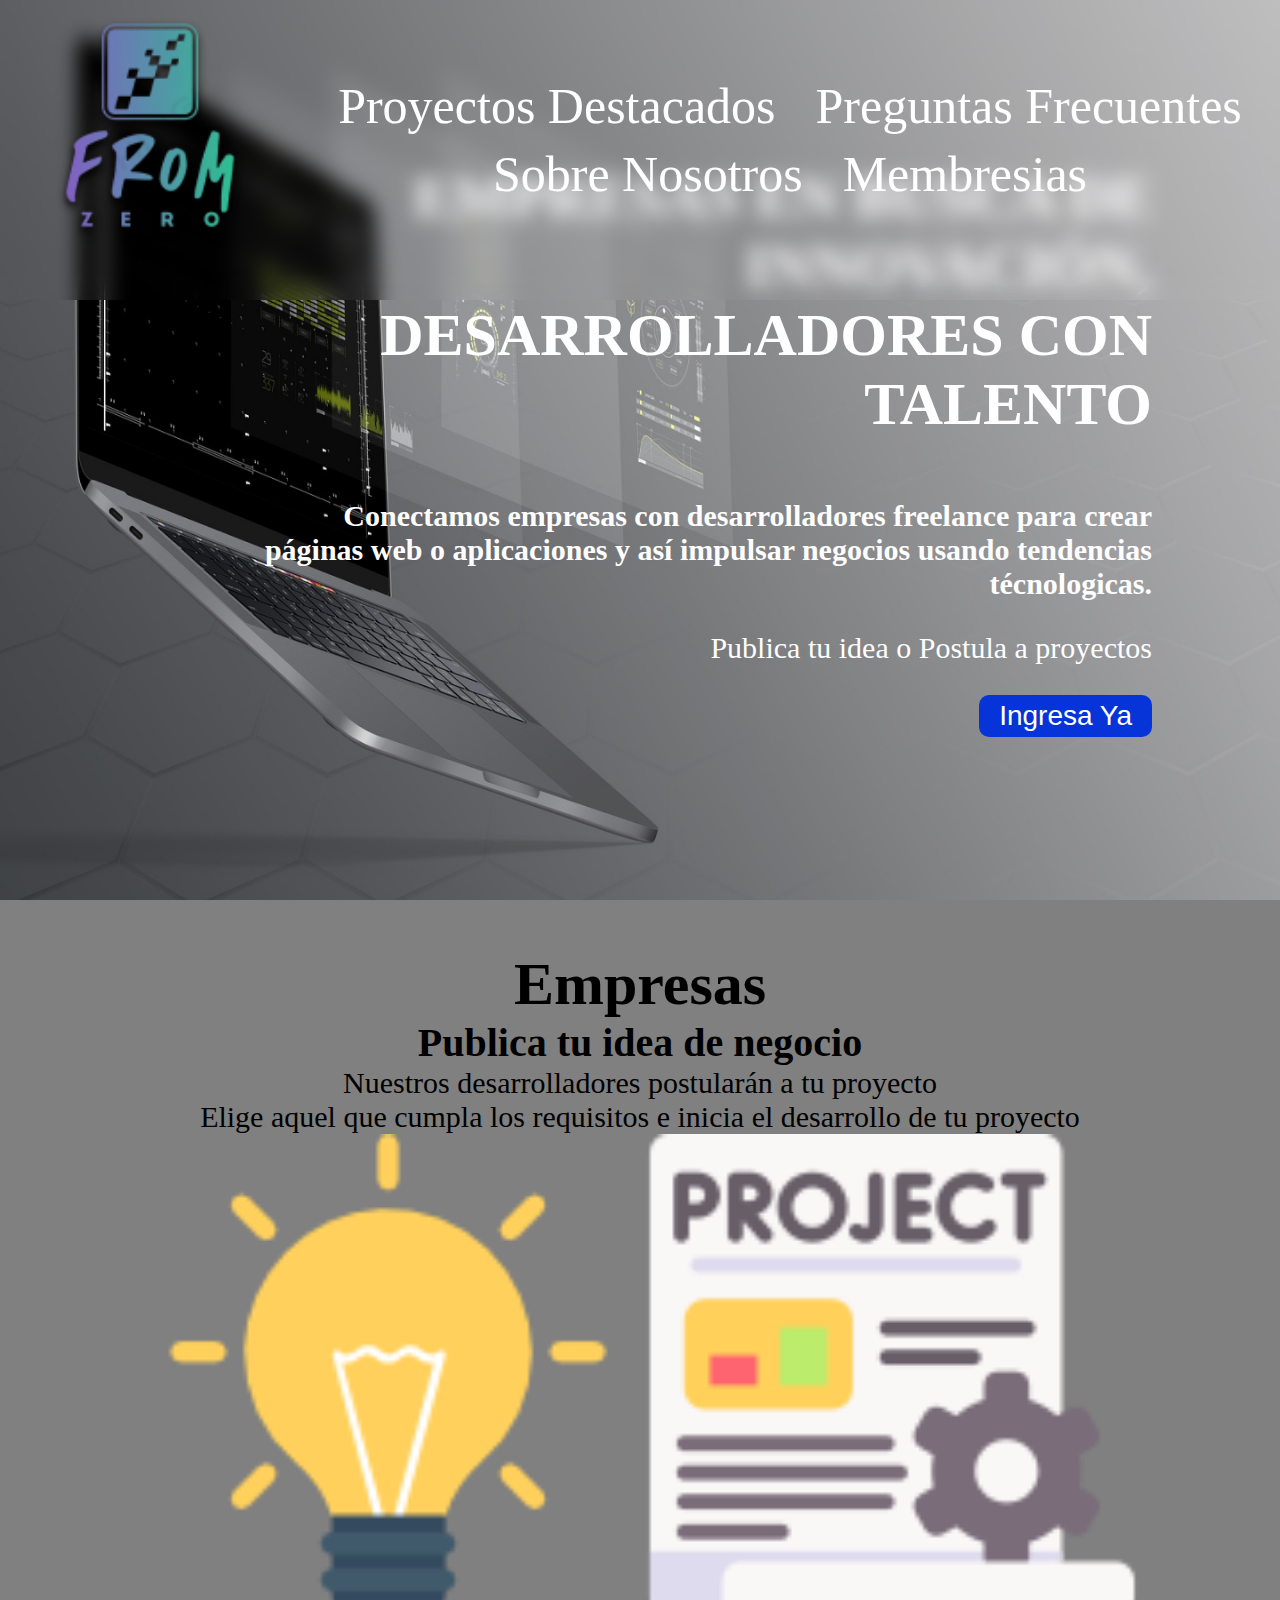
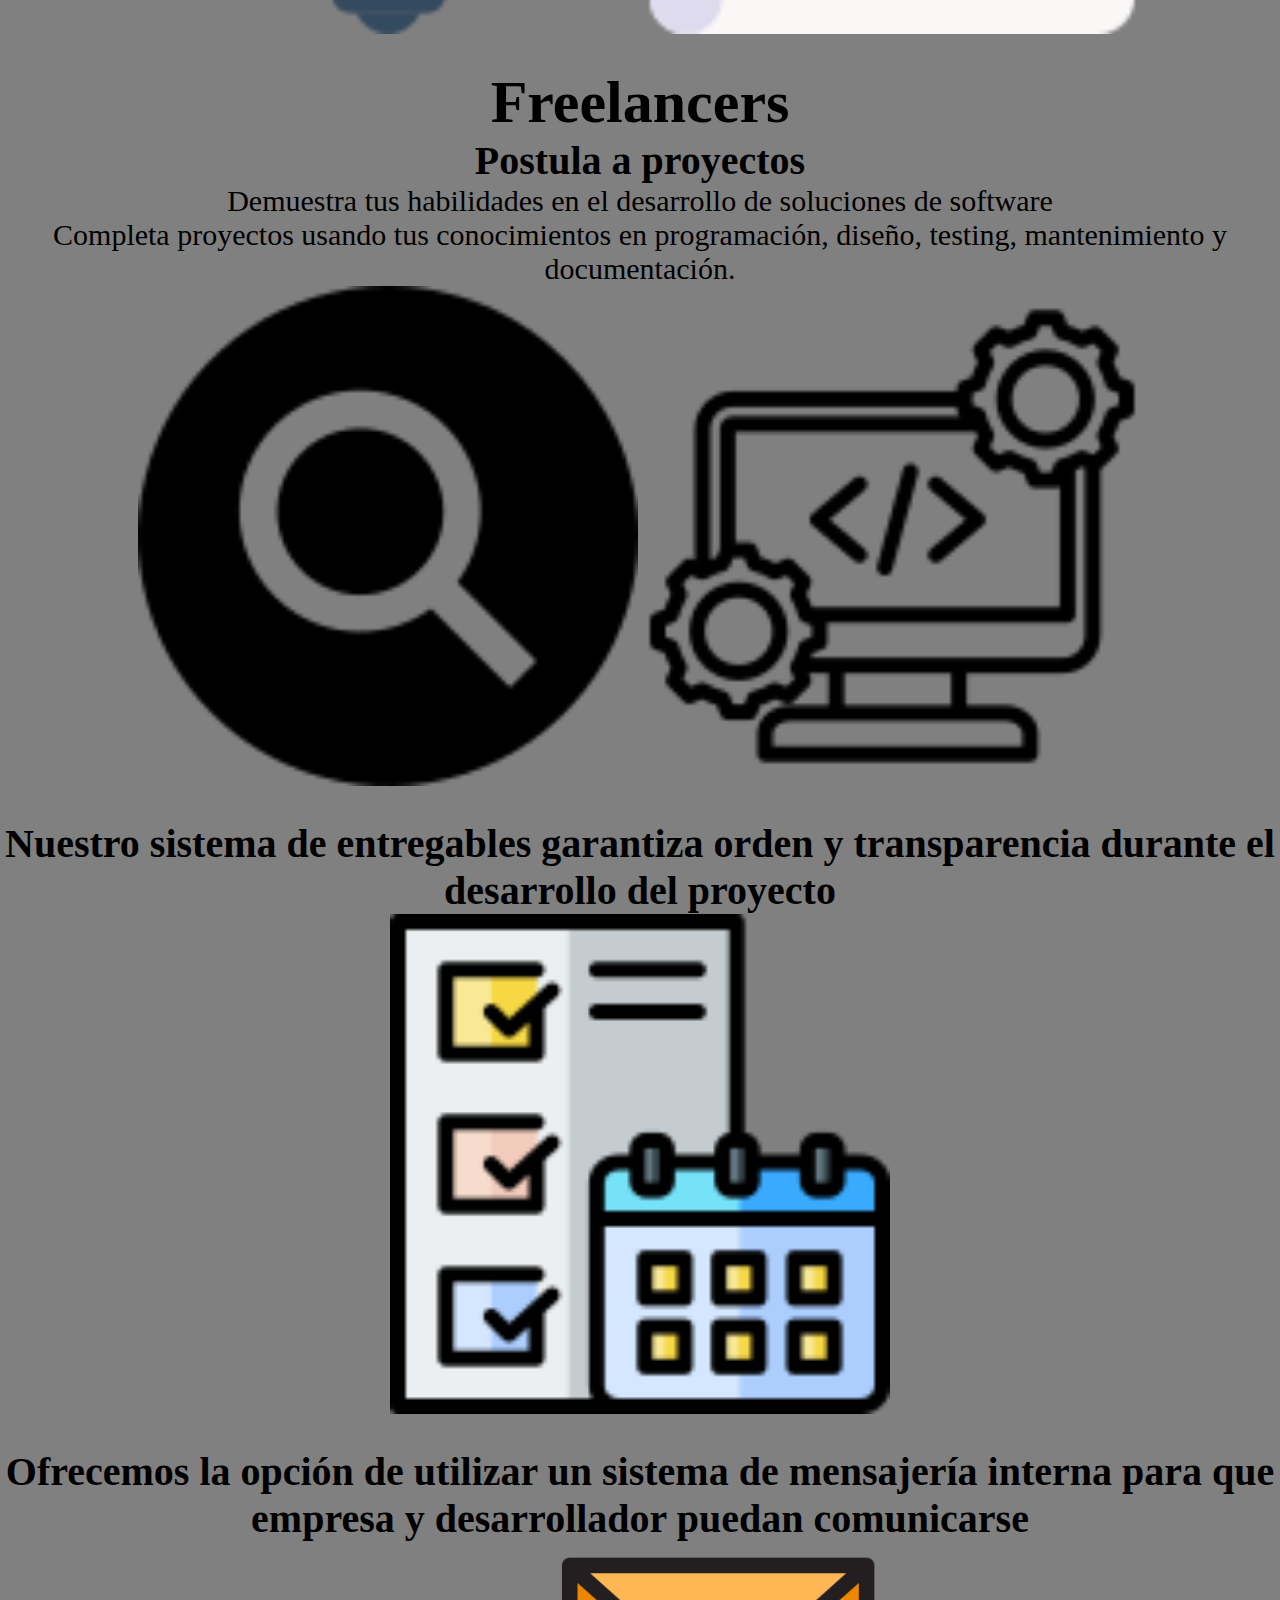
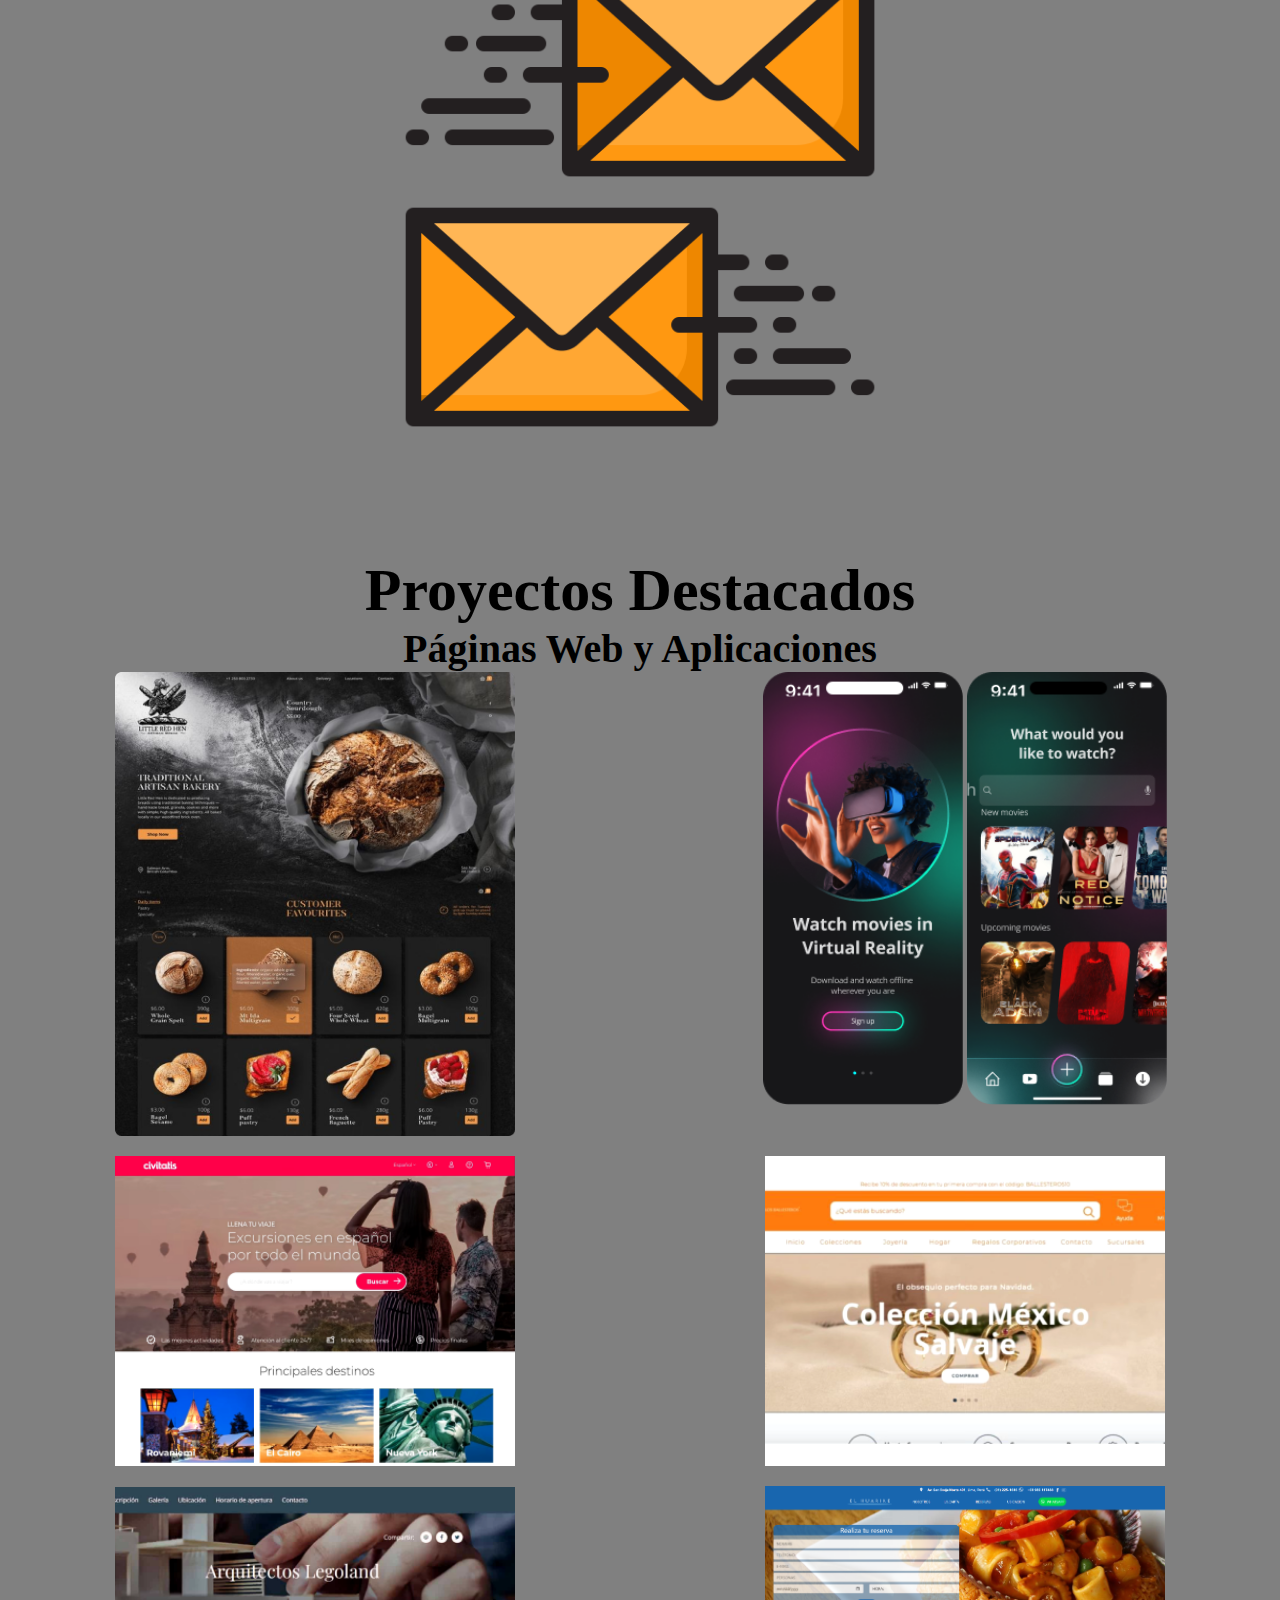
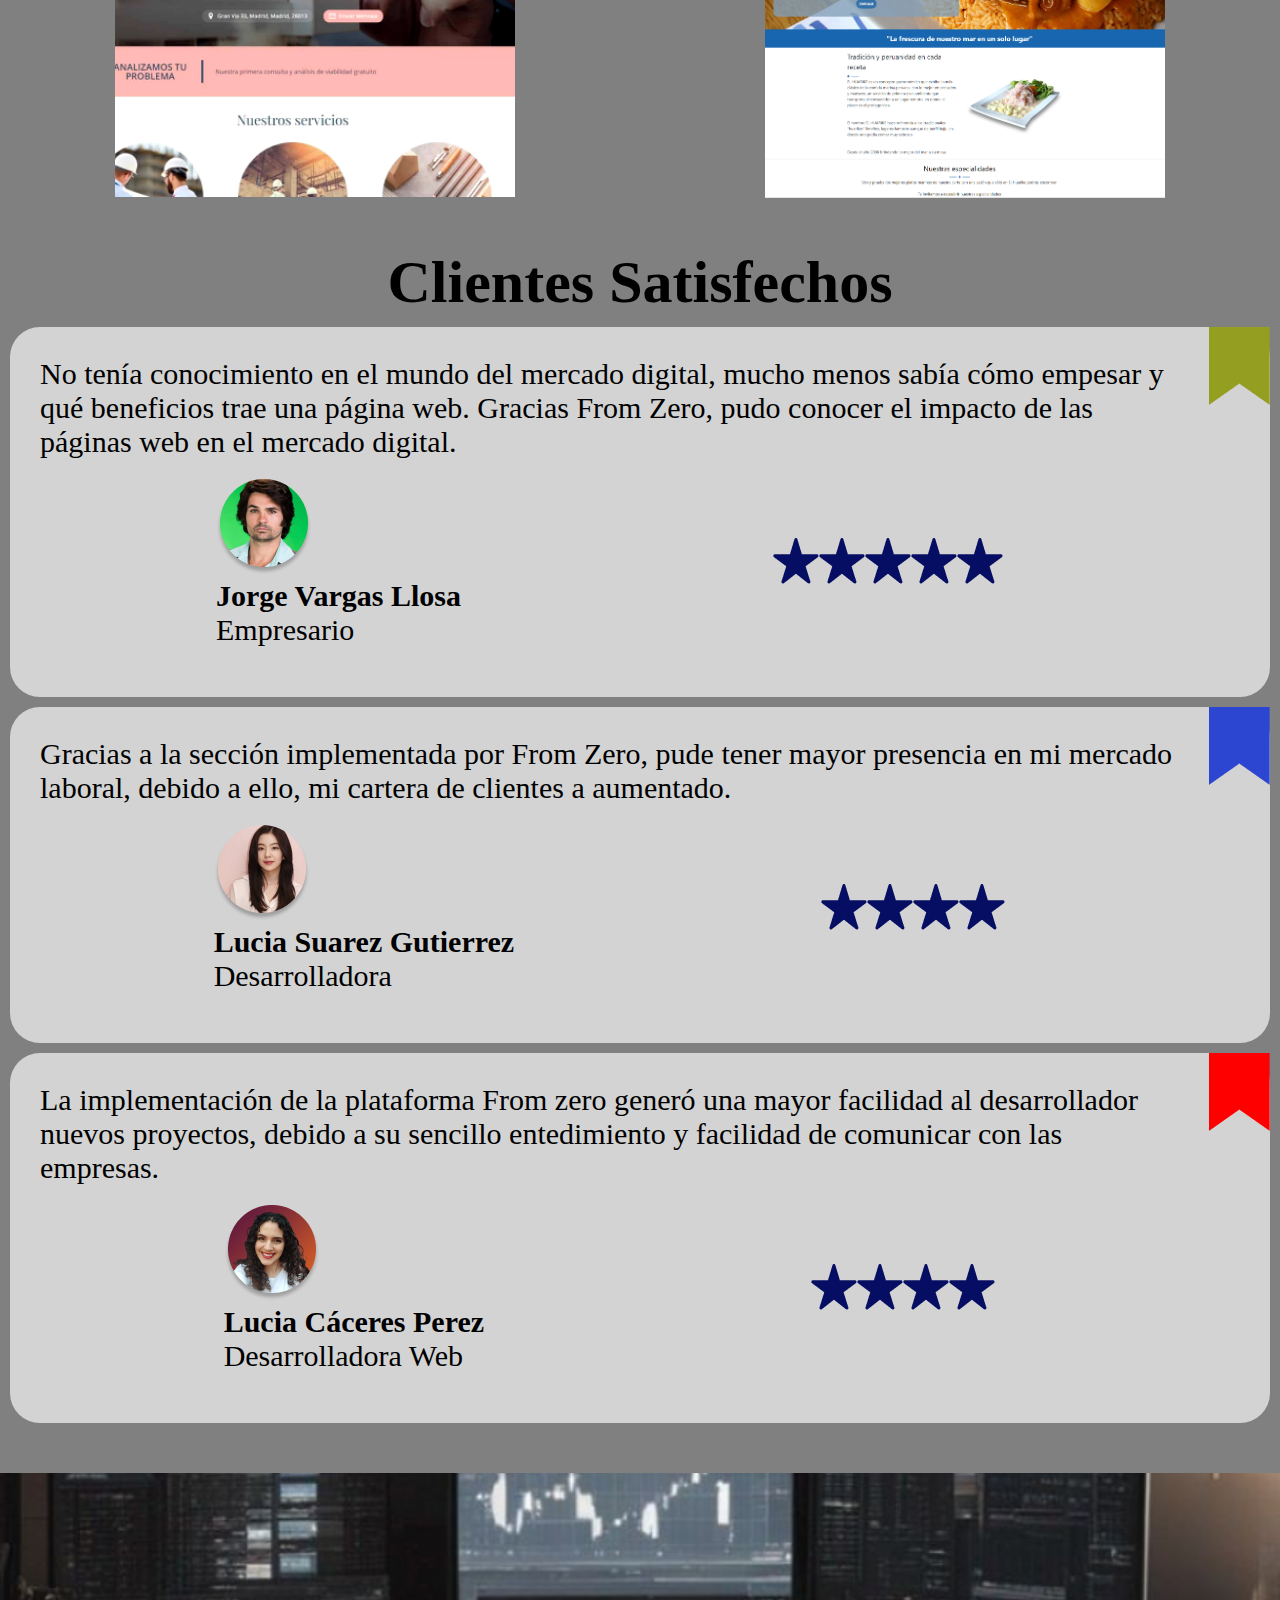
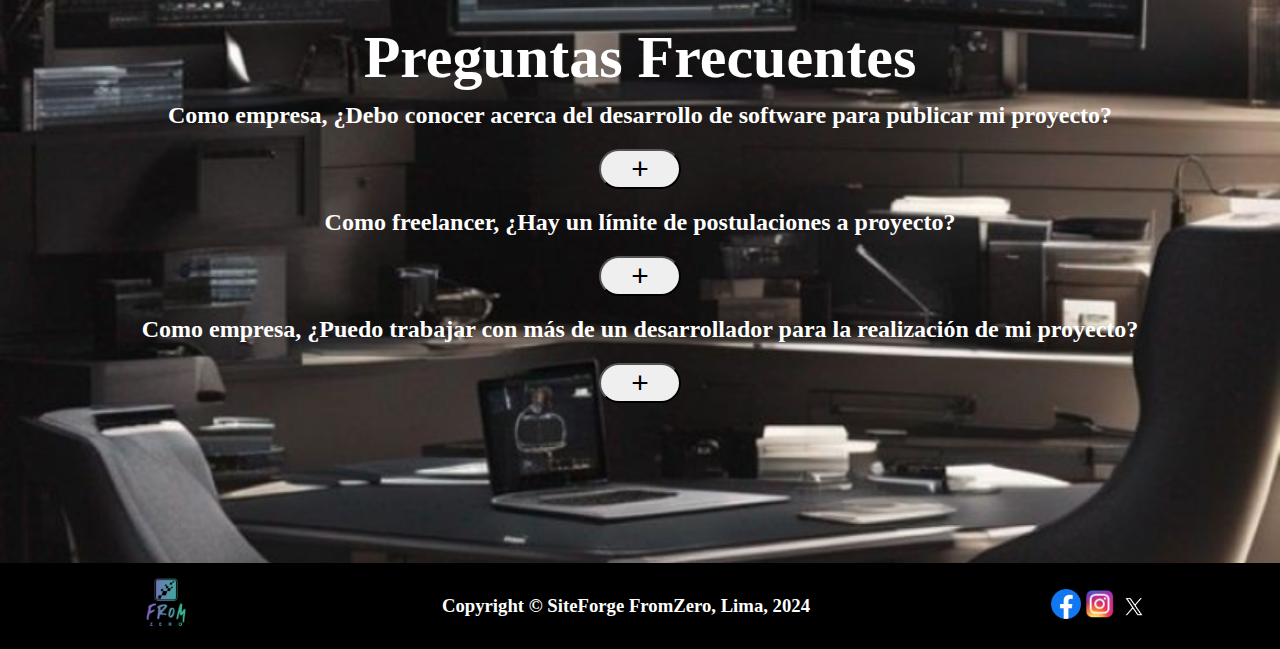
==== index.html @ 4f7f6027 "initial commit" ====
<!DOCTYPE html>
<html lang="en">

<head>
    <meta charset="UTF-8">
    <meta name="viewport" content="width=device-width, initial-scale=1.0">
    <title>From Zero - Conectando Empresas y Desarrolladores Freelance</title>
    <link rel="shortcut icon" href="./src/assets/images/logo.ico" type="image/x-icon" />
    <meta name="description"
        content="FromZero es la plataforma que conecta a empresas en búsqueda de soluciones de software con desarrolladores freelance dispuestos a trabajar en proyectos.">
    <meta name="keywords"
        content="plataforma de contratación, desarrolladores freelance, software a medida, proyectos de desarrollo, conectar empresas con desarrolladores">
    <meta name="author" content="Equipo de Desarrollo de FromZero">
    <link rel="stylesheet" href="./src/assets/styles/footer/footer.css">
    <link rel="stylesheet" href="./src/assets/styles/main_styles.css">
    <link rel="stylesheet" href="./src/assets/styles/index-styles/index_styles.css">
    <link rel="stylesheet" href="./src/assets/styles/navbar/styles.css">
</head>

<body>
    <header>
        <nav class="nav_container">
            <a href="index.html#hero-section" class="nav-logo">
                <img src="./src/assets/images/logo.png" alt="fromzero-logo">
            </a>
            <ul class="nav-links">
                <li class="link"><a href="#projects">Proyectos Destacados</a></li>
                <li class="link"><a href="#faq">Preguntas Frecuentes</a></li>
                <li class="link"><a href="about-us.html">Sobre Nosotros</a></li>
                <li class="link"><a href="membership.html">Membresias</a></li>
            </ul>
        </nav>
    </header>
    <main>
        <section id="hero-section">
            <div class="hero-content">
                <h1>Empresas en busca de innovación,<br>Desarrolladores con talento</h1>
                <h3>Conectamos empresas con desarrolladores freelance para crear<br>
                    páginas web o aplicaciones y así impulsar negocios usando tendencias técnologicas.</h3>
                <p>Publica tu idea o Postula a proyectos</p>
                <button class="hero-btn" id="hero-btn">Ingresa Ya</button>
            </div>
        </section>

        <section class="main-introduction" id="main-introduction">
            <div>
                <div class="intro_company">
                    <h1>Empresas</h1>
                    <h2>Publica tu idea de negocio</h2>
                    <p>Nuestros desarrolladores postularán a tu proyecto</p>
                    <p>Elige aquel que cumpla los requisitos e inicia el desarrollo de tu proyecto</p>
                    <img src="./src/assets/images/idea.png" alt="Idea">
                    <img src="./src/assets/images/project.png" alt="Project">
                </div>

                <div class="intro_developer">

                    <h1>Freelancers</h1>
                    <h2>Postula a proyectos</h2>
                    <p>Demuestra tus habilidades en el desarrollo de soluciones de software</p>
                    <p>Completa proyectos usando tus conocimientos en programación, diseño,
                        testing, mantenimiento y documentación.</p>
                    <img src="./src/assets/images/lookfor.png" alt="Look for">
                    <img src="./src/assets/images/develop.png" alt="Develop">
                </div>

                <div class="intro_deliverables">
                    <h2>Nuestro sistema de entregables garantiza orden y transparencia durante
                        el desarrollo del proyecto
                    </h2>
                    <img src="./src/assets/images/deliverable.png" alt="Deliverables">
                </div>

                <div class="intro_messaging">
                    <h2>Ofrecemos la opción de utilizar un sistema de mensajería interna
                        para que empresa y desarrollador puedan comunicarse
                    </h2>
                    <img src="./src/assets/images/messaging.png" alt="Messaging">
                </div>

            </div>
        </section>

        <section id="projects">

            <h1>Proyectos Destacados</h1>
            <h2>Páginas Web y Aplicaciones</h2>

            <div class="projects-container">
                <img src="./src/assets/images/image-webcreated-demonstration.png">

                <div class="mobile-project">
                    <img src="./src/assets/images/image-webcreated2-demonstration.png">


                    <img src="./src/assets/images/image-webcreated3-demonstration.png">
                </div>

                <img src="./src/assets/images/image-webcreated4-demonstration.png">


                <img src="./src/assets/images/image-webcreated5-demonstration.png">


                <img src="./src/assets/images/image-webcreated6-demonstration.png">

                <img src="./src/assets/images/image-webcreated7-demonstration.png">

            </div>

        </section>

        <section id="testimonials">

            <h1>Clientes Satisfechos</h1>
            <div class="cards-container">
                <div class="card">
                    <div class="client">
                        <p>
                            No tenía conocimiento en el mundo del mercado digital, mucho menos sabía cómo empesar y
                            qué
                            beneficios trae una página web. Gracias From Zero, pudo conocer el impacto de las
                            páginas
                            web en
                            el mercado digital.
                        </p>
                        <div class="card-content">
                            <div class="user">
                                <img src="./src/assets/images/Jorge.png" alt="Foto">
                                <p>
                                    <strong>Jorge Vargas Llosa</strong>
                                    <br>
                                    Empresario
                                </p>
                            </div>
                            <ul class="stars">
                                <li><img src="./src/assets/images/Star.png" alt="stars"></li>
                                <li><img src="./src/assets/images/Star.png" alt="stars"></li>
                                <li><img src="./src/assets/images/Star.png" alt="stars"></li>
                                <li><img src="./src/assets/images/Star.png" alt="stars"></li>
                                <li><img src="./src/assets/images/Star.png" alt="stars"></li>
                            </ul>
                        </div>
                    </div>
                    <img src="./src/assets/images/flag1.png" alt="flag1">
                </div>
                <div class="card">
                    <div class="client">
                        <p>
                            Gracias a la sección implementada por From Zero, pude tener mayor presencia en mi
                            mercado
                            laboral, debido a ello, mi cartera de clientes a aumentado.
                        </p>
                        <div class="card-content">
                            <div class="user">
                                <img src="./src/assets/images/Lucia Suarez.png" alt="Foto">
                                <p>
                                    <strong> Lucia Suarez Gutierrez</strong>
                                    <br>
                                    Desarrolladora
                                </p>
                            </div>
                            <ul class="stars">
                                <li><img src="./src/assets/images/Star.png" alt="stars"></li>
                                <li><img src="./src/assets/images/Star.png" alt="stars"></li>
                                <li><img src="./src/assets/images/Star.png" alt="stars"></li>
                                <li><img src="./src/assets/images/Star.png" alt="stars"></li>
                            </ul>
                        </div>
                    </div>
                    <img src="./src/assets/images/flag2.png" alt="fla2">
                </div>
                <div class="card">
                    <div class="client">
                        <p>
                            La implementación de la plataforma From zero generó una mayor facilidad al desarrollador
                            nuevos
                            proyectos, debido a su sencillo entedimiento y facilidad de comunicar con las empresas.
                        </p>
                        <div class="card-content">
                            <div class="user">
                                <img src="./src/assets/images/Lucia Caceres.png" alt="Foto">
                                <p>
                                    <strong> Lucia Cáceres Perez</strong>
                                    <br>
                                    Desarrolladora Web
                                </p>
                            </div>
                            <ul class="stars">
                                <li><img src="./src/assets/images/Star.png" alt="stars"></li>
                                <li><img src="./src/assets/images/Star.png" alt="stars"></li>
                                <li><img src="./src/assets/images/Star.png" alt="stars"></li>
                                <li><img src="./src/assets/images/Star.png" alt="stars"></li>
                            </ul>
                        </div>
                    </div>
                    <img src="./src/assets/images/flag3.png" alt="flag3">
                </div>
            </div>

        </section>

        <section id="faq">

            <div class="faq-content">

                <h1>Preguntas Frecuentes</h1>

                <div class="box">
                    <div class="box-content">
                        <div>
                            <h2>Como empresa, ¿Debo conocer acerca del
                                desarrollo de software para publicar mi
                                proyecto?</h2>
                        </div>
                        <div id="a1" hidden>
                            <p>No es necesario. Para ello FromZero
                                ofrece una opción de definir lenguajes
                                o tecnologías por defecto al momento
                                de crear el proyecto.
                            </p>
                        </div>
                    </div>
                    <div class="box-content">
                        <button onclick="hide('a1','buttonQ1')" id="buttonQ1">+</button>
                    </div>
                </div>
                <div class="box">
                    <div class="box-content">
                        <div>
                            <h2>Como freelancer, ¿Hay un límite de
                                postulaciones a proyecto?</h2>
                        </div>
                        <div id="answer2" hidden>
                            <p>No hay un límite de postulaciones,
                                dependerá del tiempo que el freelancer
                                disponga para desarrollar el proyecto
                                con el cual se ha comprometido.
                            </p>
                        </div>
                    </div>
                    <div class="box-content">
                        <button onclick="hide('answer2','buttonQ2')" id="buttonQ2">+</button>
                    </div>
                </div>
                <div class="box">
                    <div class="box-content">
                        <div>
                            <h2>Como empresa, ¿Puedo trabajar con
                                más de un desarrollador para la
                                realización de mi proyecto?</h2>
                        </div>
                        <div id="answer3" hidden>
                            <p>Sí, puedes dividir tu proyecto en distintas
                                partes, según tu criterio, y publicarlas. Así
                                podrás designar un freelancer para que se
                                encargue de esa etapa de tu proyecto.</p>
                        </div>
                    </div>
                    <div class="box-content">
                        <button onclick="hide('answer3','buttonQ3')" id="buttonQ3">+</button>
                    </div>
                </div>
            </div>

        </section>
        <script src="./src/assets/scripts/scripts.js"></script>
    </main>
    <footer>

        <a href="#hero-section">
            <img src="./src/assets/images/logo.png" alt="">
        </a>

        <div>
            <h3>Copyright &copy; SiteForge FromZero, Lima, 2024</h3>
        </div>

        <div>
            <img src="./src/assets/images/facebook.png" alt="facebook">
            <img src="./src/assets/images/instagram.png" alt="instagram">
            <img src="./src/assets/images/x.png" alt="x">
        </div>
    </footer>
</body>

</html>
---- src/assets/styles/footer/footer.css ----
footer{
    padding: 10px;
    background-color: black;
    color: white;
    display: flex;
    flex-direction: row;
    justify-content:space-around;
    align-items: center;
    text-align: center;
    img{
        width: 30px;
    }
    a img{
        width: 70px;
    }
}
@media screen and (max-width:380px) {
    footer div h3{
        font-size: 10px;
    }
    footer img{
        width: 15px;
    }
}
---- src/assets/styles/main_styles.css ----
*{
    margin: 0;
}

body{
    width: 100%;
    background-color: gray;
}

main{
    width: 100%;
    height: 100%;
}

section{
    height: 100%;
    width: 100%;
}
---- src/assets/styles/index-styles/index_styles.css ----
/*Hero Section*/
#hero-section {
    height: 100vh;
    display: flex;
    justify-content: center;
    align-items: center;
    background-image: url("../../images/background-image-main.png");
    background-size: cover;
    background-position: center;
}

.hero-btn {
    background-color: #0734d8;
    margin-left: auto;
    border: none;
    color: white;
    padding: 5px 20px;
    text-align: center;
    text-decoration: none;
    display: inline-block;
    font-size: 28px;
    cursor: pointer;
    border-radius: 10px;
}

.hero-content {
    width: 80%;
    text-align: right;
    color: #fefeff;

    h1 {
        font-size: 60px;
        margin-bottom: 60px;
        text-transform:uppercase;
    }

    h3, p {
        font-size: 30px;
        margin-bottom: 30px;
    }
}

/*End of Hero section*/

/*Introduction section*/
 #main-introduction {
    margin-top: 50px;
    height: 100%;
    display: flex;
    justify-content: center;
    align-items: center;
    text-align: center;

    h1{
        font-size: 60px;
    }
    h2{
        font-size: 40px;
    }
    p{
        font-size: 30px;
    }
    img{
        width: 500px;
    }
    div{
        margin-bottom: 30px;
    }
}

/*End of Introduction section*/

/*Demosntration section*/
#projects{
    margin-top: 50px;
    text-align: center;
    h1{
        font-size: 60px;
    }
    h2{
        font-size: 40px;
    }
}
.projects-container{
    display: grid;
    grid-template-columns: repeat(2, 1fr);
    gap: 20px;

    
}
.projects-container img{
    margin: auto;
    width: 400px;
}
.mobile-project img{
    width: 200px;
}

/*End of Demonstration section*/

/*Testimonials Section*/
#testimonials{
    margin-top: 50px;
    h1{
        font-size: 60px;
        text-align: center;
    }
    p{
        font-size: 30px;
    }
}

.card{
    background-color: lightgray;
    border-radius: 30px;
    display: flex;
    flex-direction: row;
    justify-content: space-between;
    align-items: start;
    margin: 10px;
}

.card-content{
    display: flex;
    flex-direction: row;
    justify-content: space-around;
    align-items: center;
    margin: 20px;
    
}

.client{
    padding: 30px;
    width: 2600px;
}
.user img{
    text-align: center;
}
.stars{
    list-style: none;
    display: flex;
    padding: 0;
}
/*End of Testimonials Section*/

/*FAQ*/

#faq{
    margin-top: 50px;
    color: white;

    background-image: url(../../images/faq-image.png);
    background-size: cover;
    background-position: center;

    h1{
        font-size: 60px;
        text-align: center;
    }
}
.faq-content{
    padding: 150px 10px;
}
.box{
    padding: 10px 50px;
    display: flex;
    flex-direction: column;
    align-items: center;
    gap: 20px;       
}
.box-content button{
    font-size: 30px;
    border-radius: 20px;
    padding: 1px 30px;
    cursor: pointer;
}
#a1, #answer2, #answer3{
    margin-top: 20px;
    background-color: black;
    padding: 10px;
}

#a1, #answer2, #answer3 p{
    font-size: 30px;
}

/*End of FAQ Section*/


@media screen and (max-width:840px) {
    .projects-container{
        grid-template-columns: 1fr;
    }
    
}

@media screen and (max-width:570px) {
    
    .hero-content{
        h1{
            font-size: 30px;
        }
        h3, p{
            font-size: 15px;
        }
    }

    #main-introduction {
        h1{
            font-size: 30px;
        }
        h2{
            font-size: 20px;
        }
        p{
            font-size: 15px;
        }
        img{
            width: 120px;
        }
    
    }
    #projects{
        h1{
            font-size: 30px;
        }
        h2{
            font-size: 20px;
        }
    }   
    .projects-container img{
        width: 180px;
    }
    .mobile-project img{
        width: 30;
    }
    #faq{
        padding: 0;
        h1{
            font-size: 30px;
        }
    }
    #a1, #answer2, #answer3 p{
        font-size: 20px;
    }
    .box{
        padding: 10px 10px;
        
    }
    .box h2{
        font-size: 20px;
    }

    #testimonials{
        h1{
            font-size: 30px;
        }
        p{
            font-size: 15px;
        }
    }  
    .card img{
        width: 30px;
        
    }
    .user img{
        width: 100px;
    }
}

@media screen and (max-width:380px) {
    .hero-content{
        h1{
            font-size: 20px;
            margin: 0;
        }
    }
    .card{
        flex-direction:column-reverse;
    }
    .client{
        padding: 0;
        width: 100%;
    }
    .client p{
        padding: 10px;
    }
    .card-content{
        flex-direction: column;
    }
}
---- src/assets/styles/navbar/styles.css ----
header {
    position: fixed;
    width: 100%;
    height: 300px;
    top: 0;
    left: 0;
    z-index: 100;
    backdrop-filter: blur(10px);
}

.nav_container {
    display: flex;
    justify-content: space-around;
    align-items: center;
}

.nav-logo img {
    width: 300px;
    filter: drop-shadow(0 5px 4px black);
}

.nav-links {
    list-style-type: none;
    margin: 0;
    padding: 0;


    display: flex;
    justify-content: center;
    flex-wrap: wrap;
}

.nav-links li {
    margin-top: 10px;
}

.link {
    display: inline-block;
    margin-right: 20px;
    margin-left: 20px;
}

.link a {
    color: #fff;
}

.link a:hover{
    text-decoration: underline;
    background-color: rgb(60, 60, 60);
}

.nav-links li a {
    font-size: 50px;

    text-decoration: none;
}

.ingresar {
    display: inline-block;
    padding: 0px 20px;
    background-color: lightgreen;

}

.ingresar a {
    color: black;
}

@media screen and (max-width:840px) {
    header{
        height: 200px;
    }
    .nav_container {
        display: flex;
        flex-direction: column;
        justify-content: space-around;
        align-items: center;
    }
    .nav-logo img {
        width: 100px;
        filter: drop-shadow(0 5px 4px black);
    }
     .nav-links{
        display: flex;
        flex-wrap: wrap;
     }
    .nav-links li a {
        font-size: 20px;
    
        text-decoration: none;
    }
}

@media screen and (max-width:380px) {
    header{
        height: 180px;
    }
    .nav-logo img {
        width: 60px;
        filter: drop-shadow(0 5px 4px black);
    }
    .nav-links li a {
        font-size: 12px;
        text-decoration: none;
    }
}
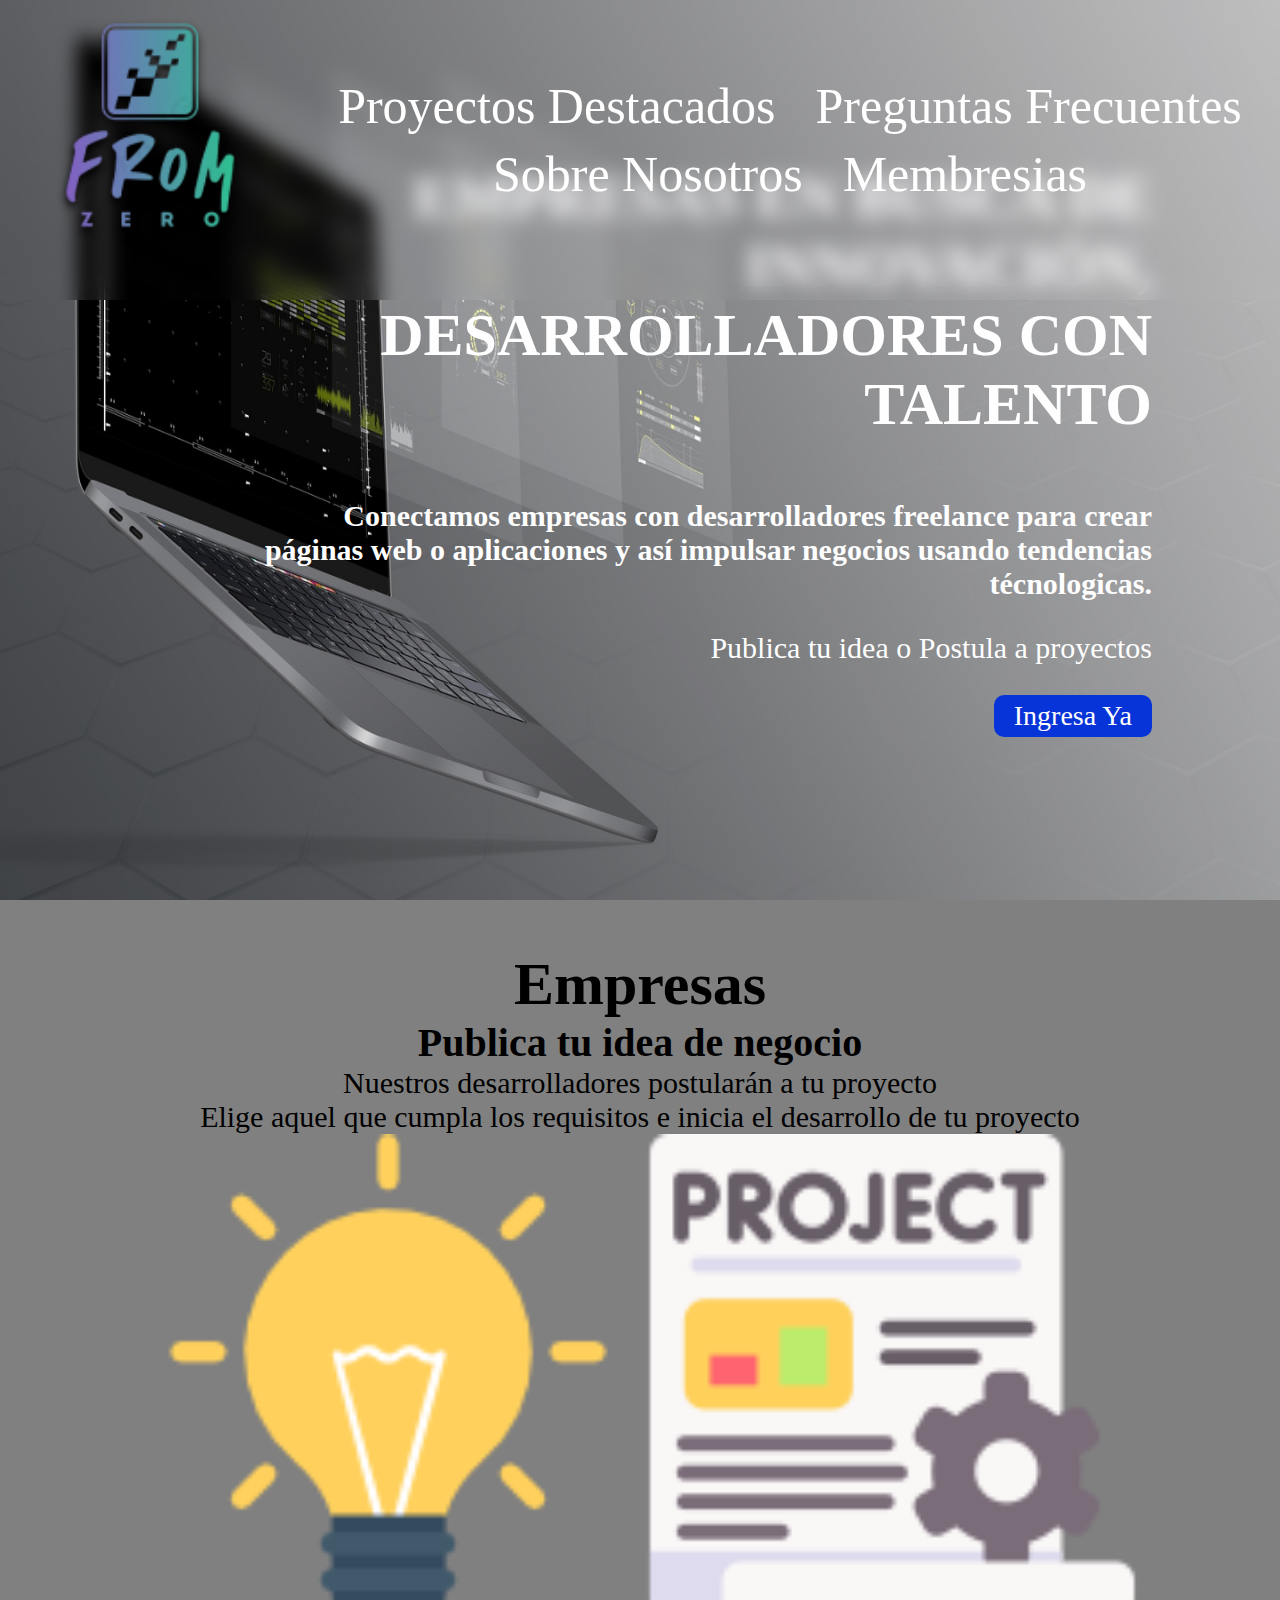
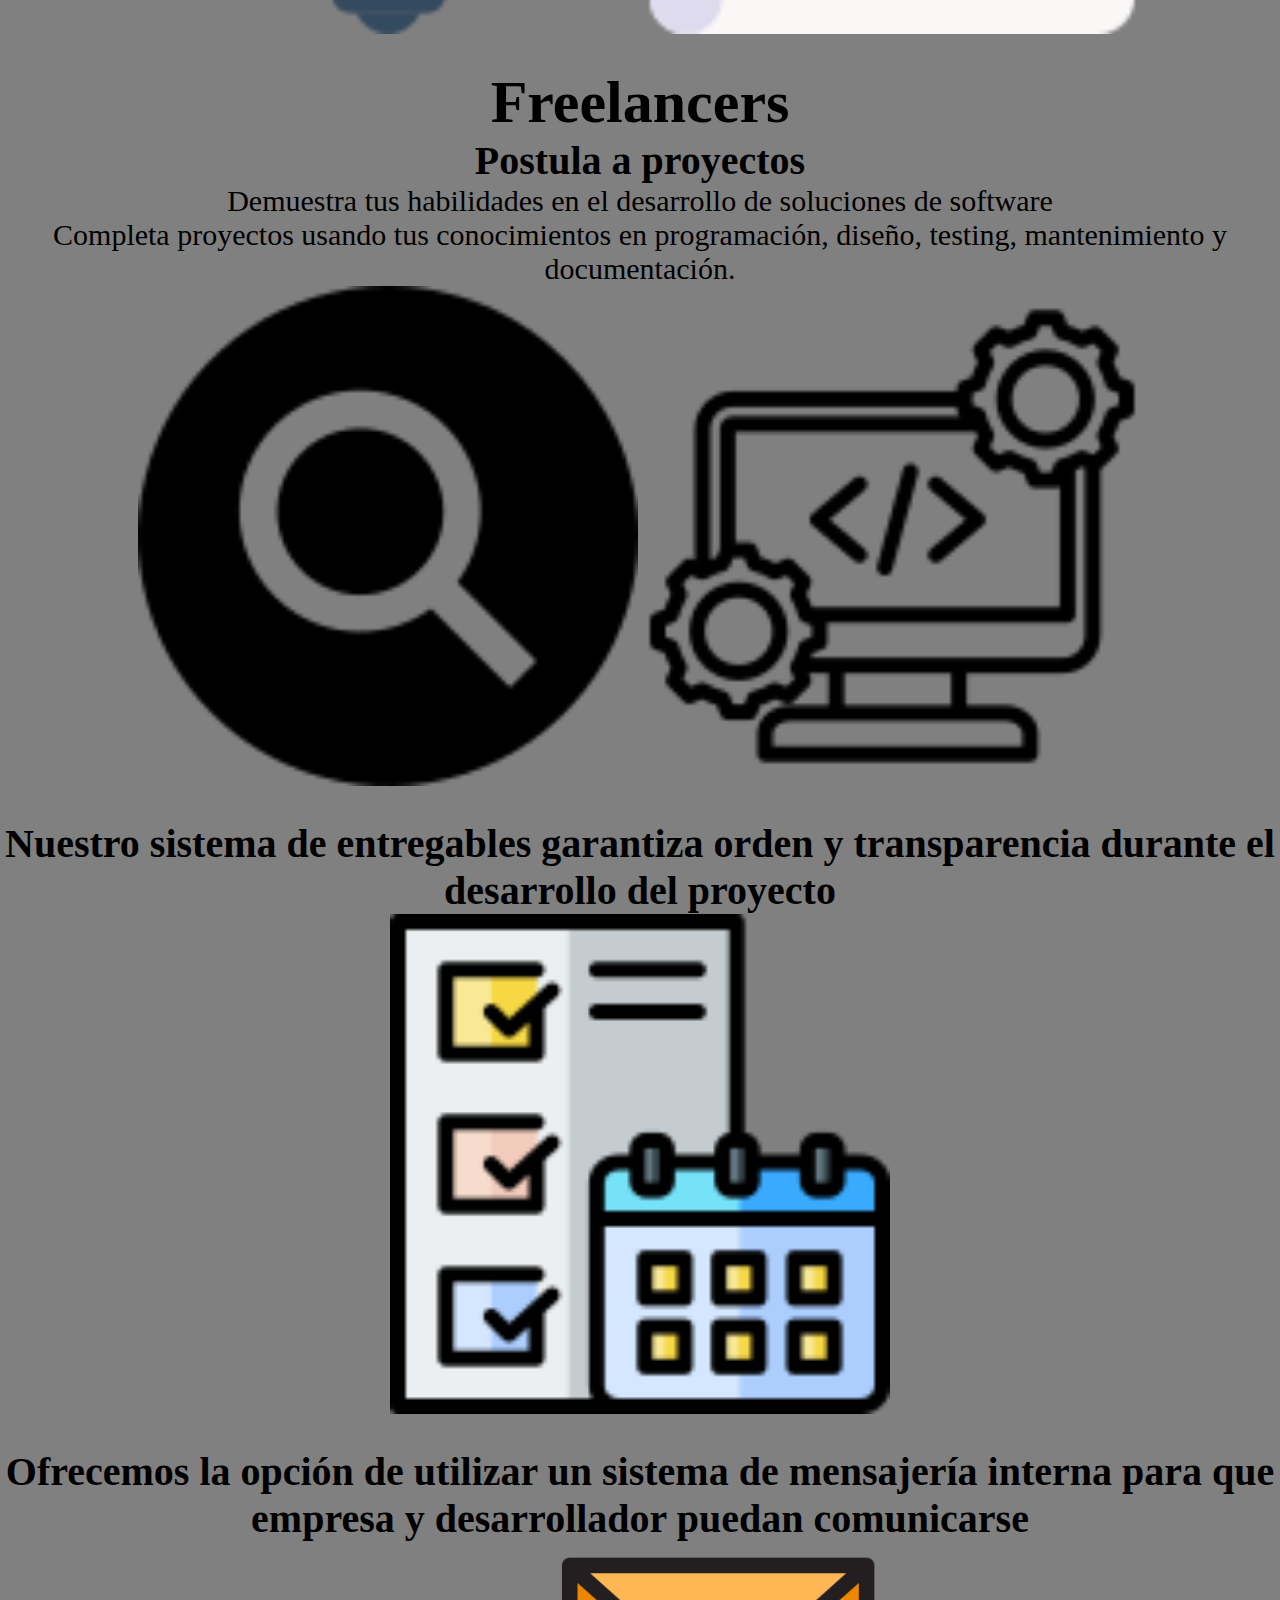
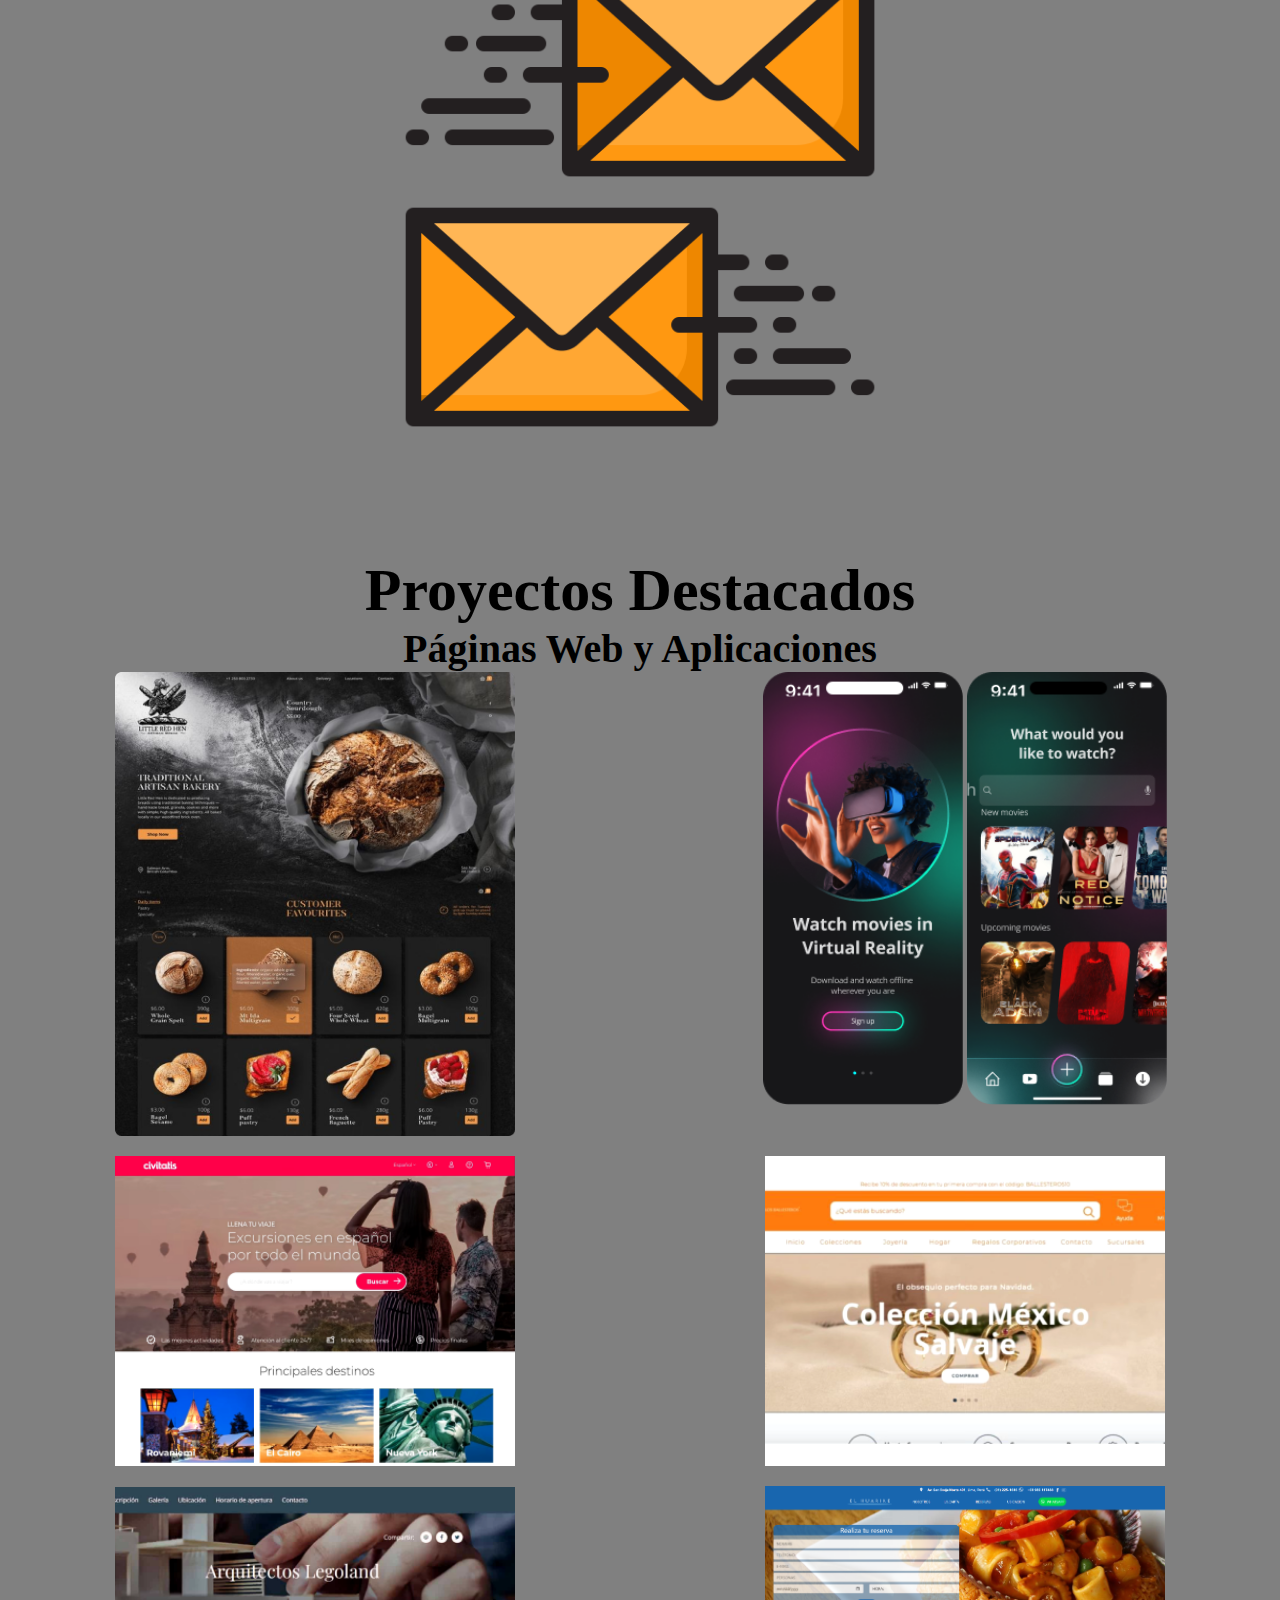
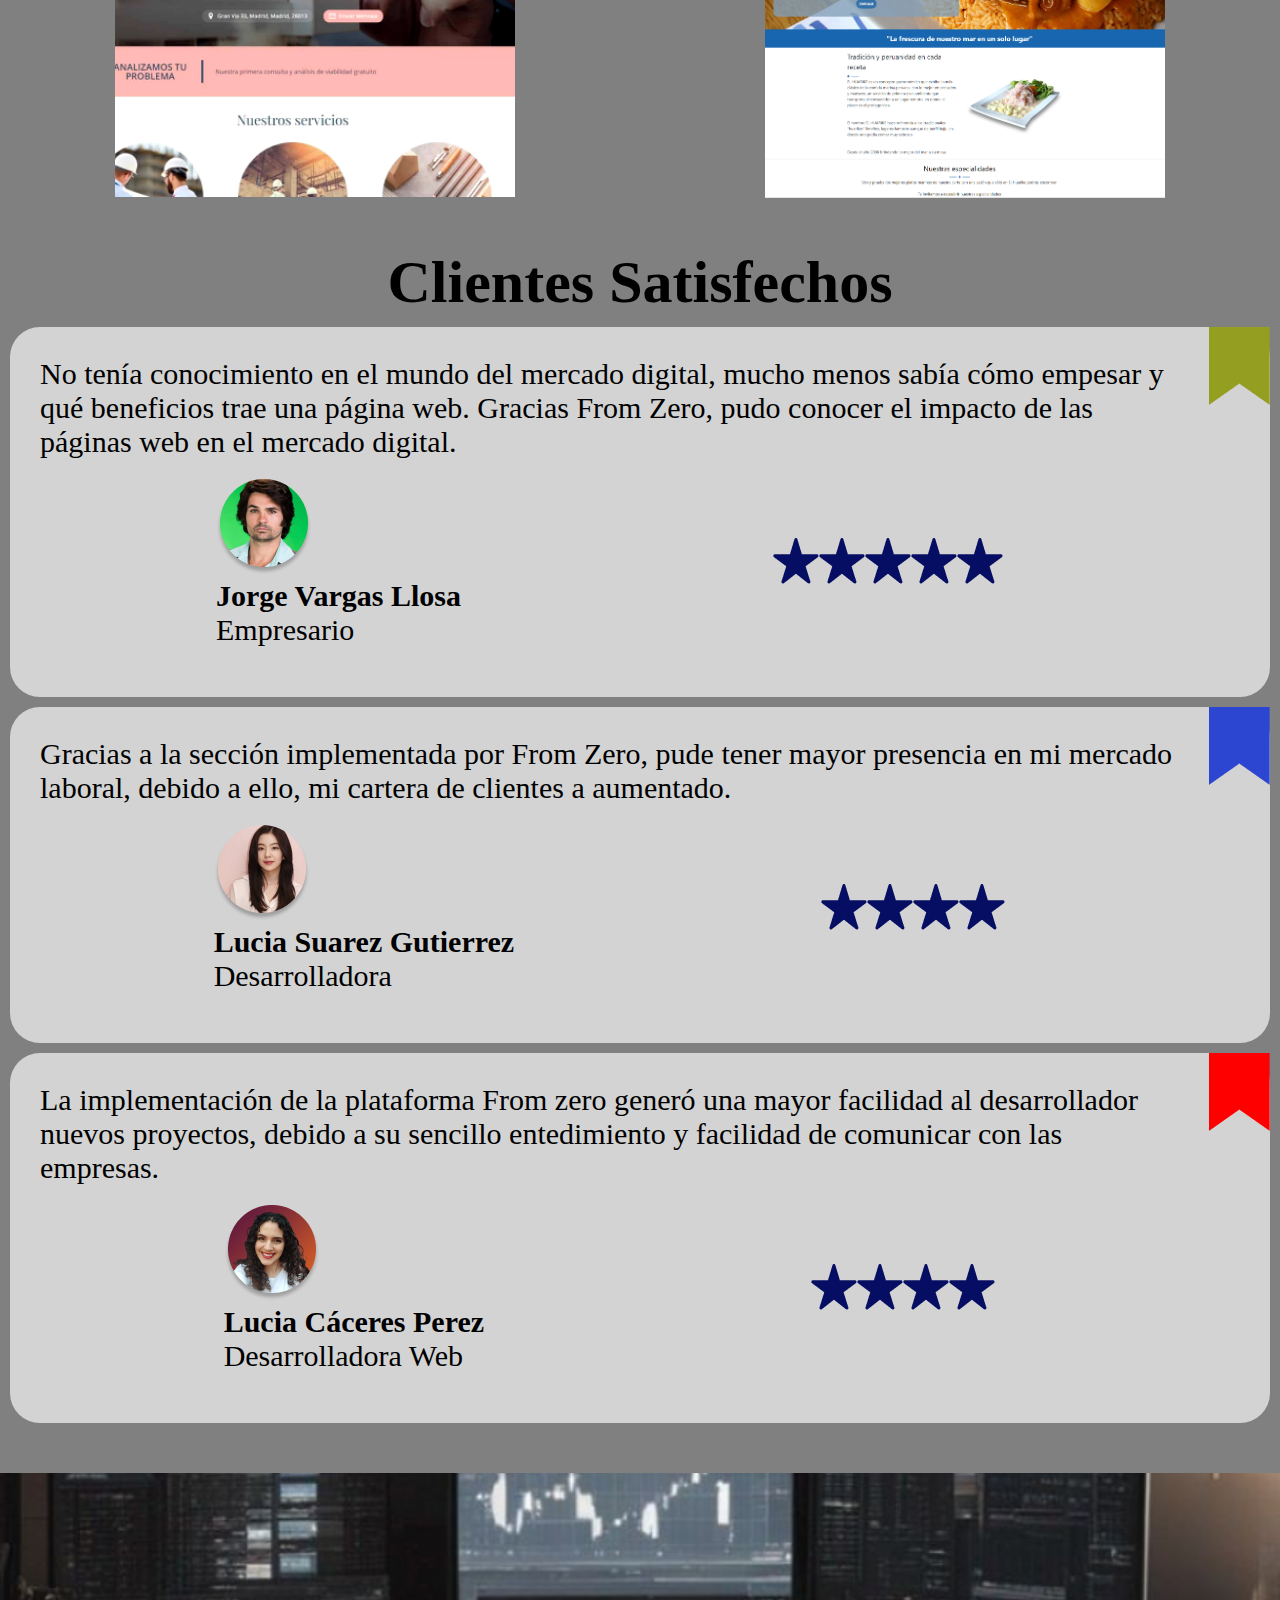
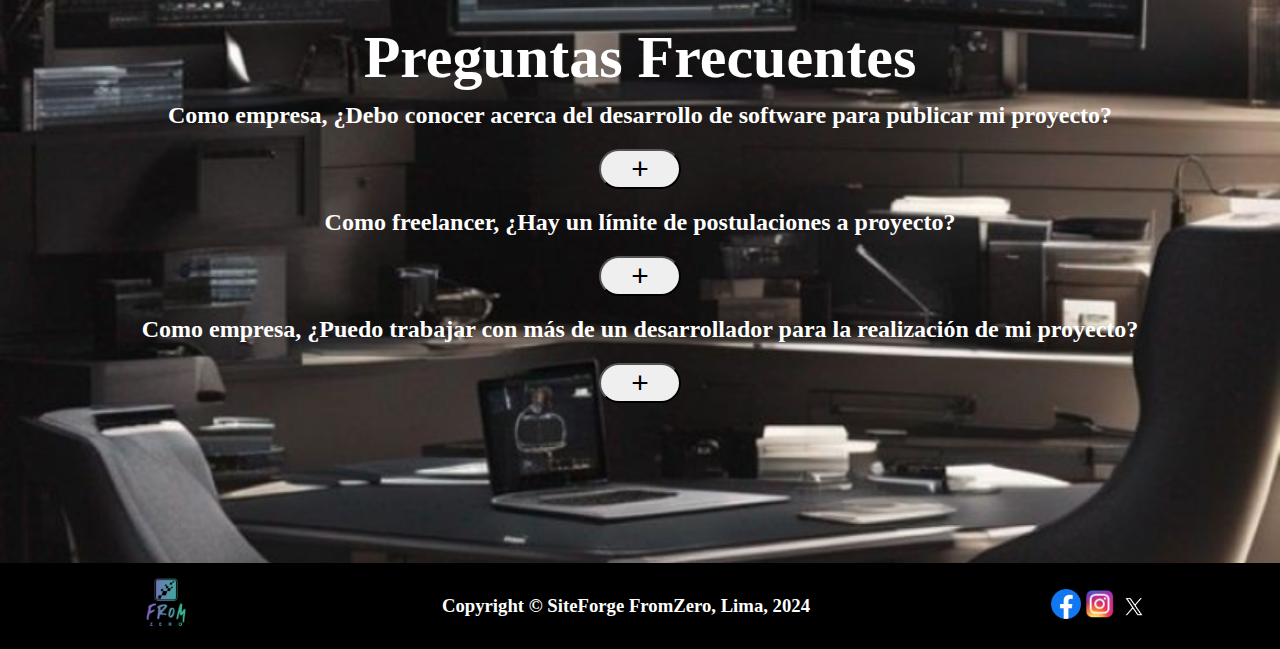
==== commit 3a1baf3e: "feat: link to app added" ====
--- a/index.html
+++ b/index.html
@@ -38,7 +38,7 @@
                 <h3>Conectamos empresas con desarrolladores freelance para crear<br>
                     páginas web o aplicaciones y así impulsar negocios usando tendencias técnologicas.</h3>
                 <p>Publica tu idea o Postula a proyectos</p>
-                <button class="hero-btn" id="hero-btn">Ingresa Ya</button>
+                <a class="hero-btn" id="hero-btn" href="https://gorgeous-souffle-aa64b6.netlify.app" target="_blank">Ingresa Ya</a>
             </div>
         </section>
 
